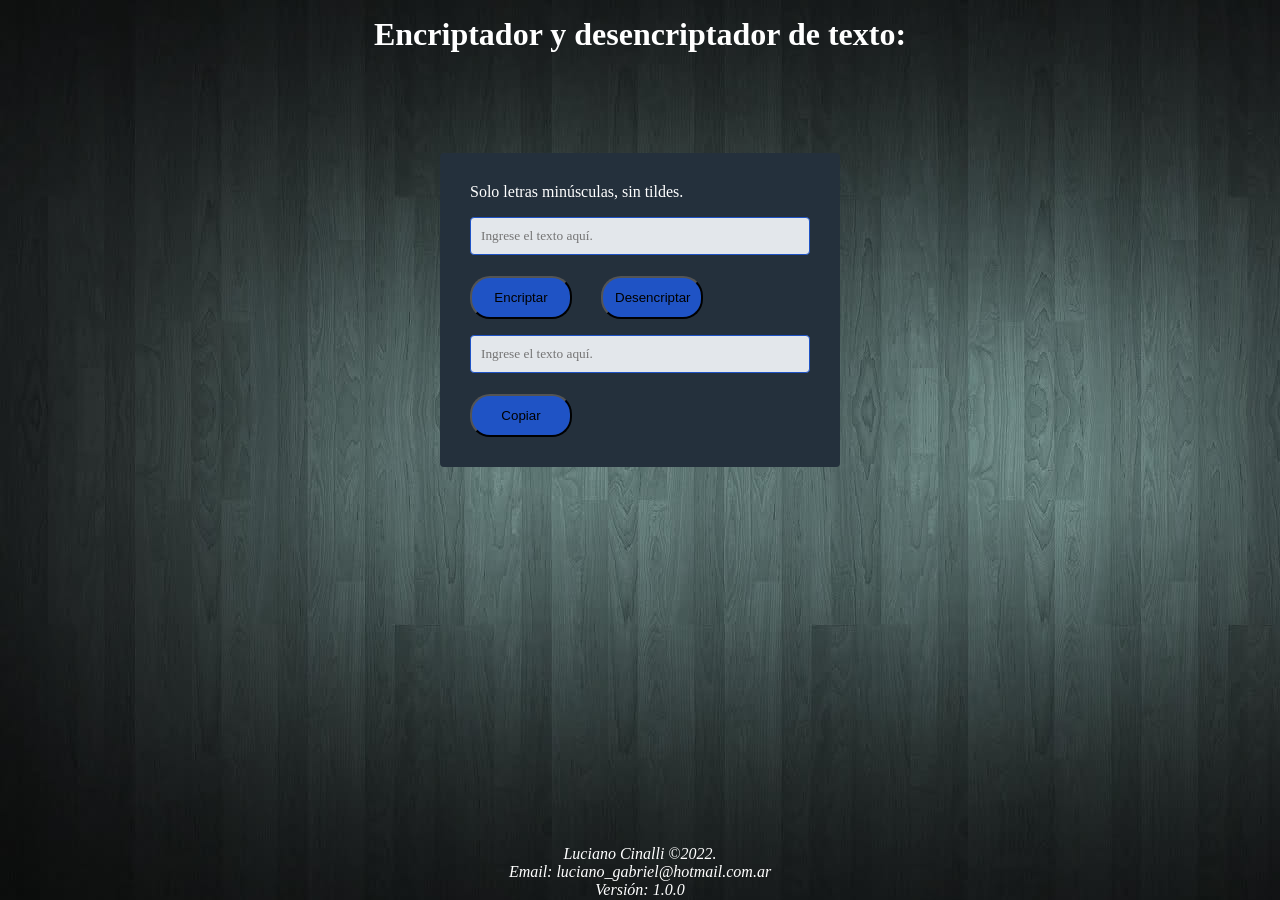
==== Challenge_1_Encriptador.html @ 01a60e61 "Preparando archivos para subir a GitHub." ====
<!DOCTYPE html>
<html lang="es-ar">
<head>
	<title>Encriptador de Mensajes</title>
	<meta charset="UTF-8">
	<meta name="description" content="Encriptador de Mensajes"/>
	<link rel="stylesheet" type="text/css" href="css/styles.css">
</head>

<body>
  <h1 class="titulo">Encriptador y desencriptador de texto:</h1>
    <section class="main">
      <form action="form box"></form>
      <label for="">Solo letras minúsculas, sin tildes.</label>
      <input class="text-input" type="text" name="input-texto" id="input-texto" placeholder="Ingrese el texto aquí.">
      <button class="btn" type="submit" value="Encriptar" id="btn-encriptar">Encriptar</button>
      <button class="btn" type="submit" value="Desencriptar" id="btn-desencriptar">Desencriptar</button>
    <form action=""></form>
    <input class="text-input" type="text" name="input-texto" id="texto-encriptado" placeholder="Ingrese el texto aquí.">
    <button class="btn" type="submit" value="Copiar" id="btn-copiar">Copiar</button>
  </section>

  <script src="js/principal.js"></script>
</body>

<footer class="pie">
    <address> 
      Luciano Cinalli ©2022.<br>
      Email: luciano_gabriel@hotmail.com.ar<br>
      Versión: 1.0.0
    </address>
</footer>
</html>
---- css/styles.css ----
* {
    margin: 0;
    padding: 0;
    box-sizing: border-box;
}
.main {
    width: 400px;
    background-color: #24303c;
    padding: 30px;
    margin: auto;
    margin-top: 100px;
    border-radius: 4px;
    font-family: 'calibri';
    color: white;
}
body{
   background-image: url('fondo.jpg');
}
body h1 {
    color: white;
    text-align: center;
    margin-top: 16px;
    margin-bottom: 0;
}
.text-input {
    width: 100%;
    background-color: #e3e7eb;
    padding: 10px;
    border-radius: 4px;
    margin-bottom: 16px;
    margin-top: 16px;
    border: 1px solid #1f53c5;
    font-family: 'calibri';
}
.btn {
    width: 30%;
    margin-right: 25px;
    margin-top: 5px;
    background: #1f53c5;
    border-radius: 20px;
    padding: 12px;
    display: inline-block;
}
.pie{
    text-align: center;
    position: absolute;
    bottom: 0;
    width: 100%;
    height: 55px;
    color: white;
}
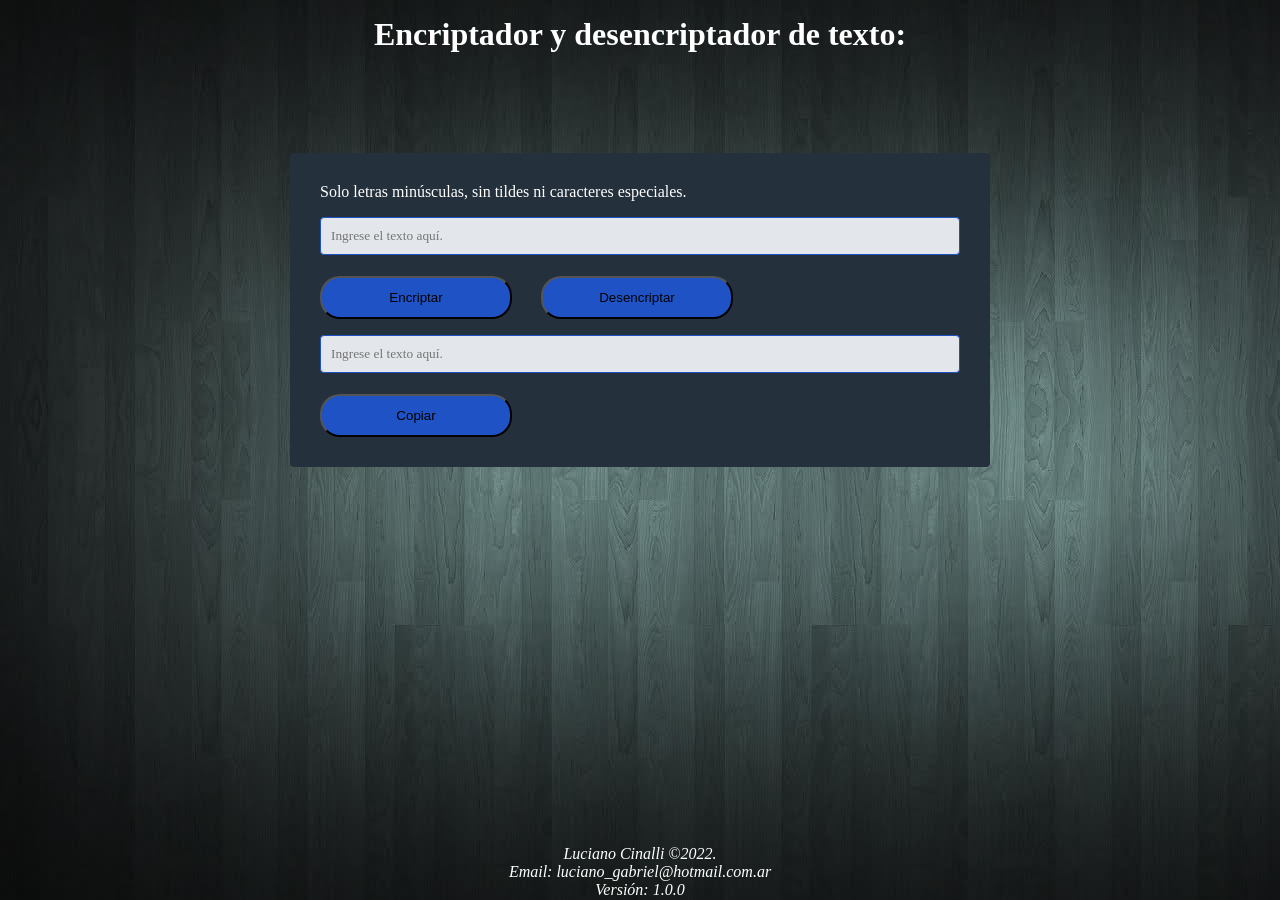
==== commit 86a2af90: "Cambios de rendimiento" ====
--- a/Challenge_1_Encriptador.html
+++ b/Challenge_1_Encriptador.html
@@ -11,7 +11,7 @@
   <h1 class="titulo">Encriptador y desencriptador de texto:</h1>
     <section class="main">
       <form action="form box"></form>
-      <label for="">Solo letras minúsculas, sin tildes.</label>
+      <label id="reglas" for="">Solo letras minúsculas, sin tildes ni caracteres especiales.</label>
       <input class="text-input" type="text" name="input-texto" id="input-texto" placeholder="Ingrese el texto aquí.">
       <button class="btn" type="submit" value="Encriptar" id="btn-encriptar">Encriptar</button>
       <button class="btn" type="submit" value="Desencriptar" id="btn-desencriptar">Desencriptar</button>
@@ -20,7 +20,9 @@
     <button class="btn" type="submit" value="Copiar" id="btn-copiar">Copiar</button>
   </section>
 
-  <script src="js/principal.js"></script>
+  <script src="js/Validacion_Y_Copiado.js"></script>
+  <script src="js/Desencriptado.js"></script>
+  <script src="js/Encriptado.js"></script>
 </body>
 
 <footer class="pie">
--- a/css/styles.css
+++ b/css/styles.css
@@ -4,7 +4,7 @@
     box-sizing: border-box;
 }
 .main {
-    width: 400px;
+    width: 700px;
     background-color: #24303c;
     padding: 30px;
     margin: auto;
@@ -49,3 +49,6 @@
     height: 55px;
     color: white;
 }
+.error{
+    background-color: lightcoral;
+}
